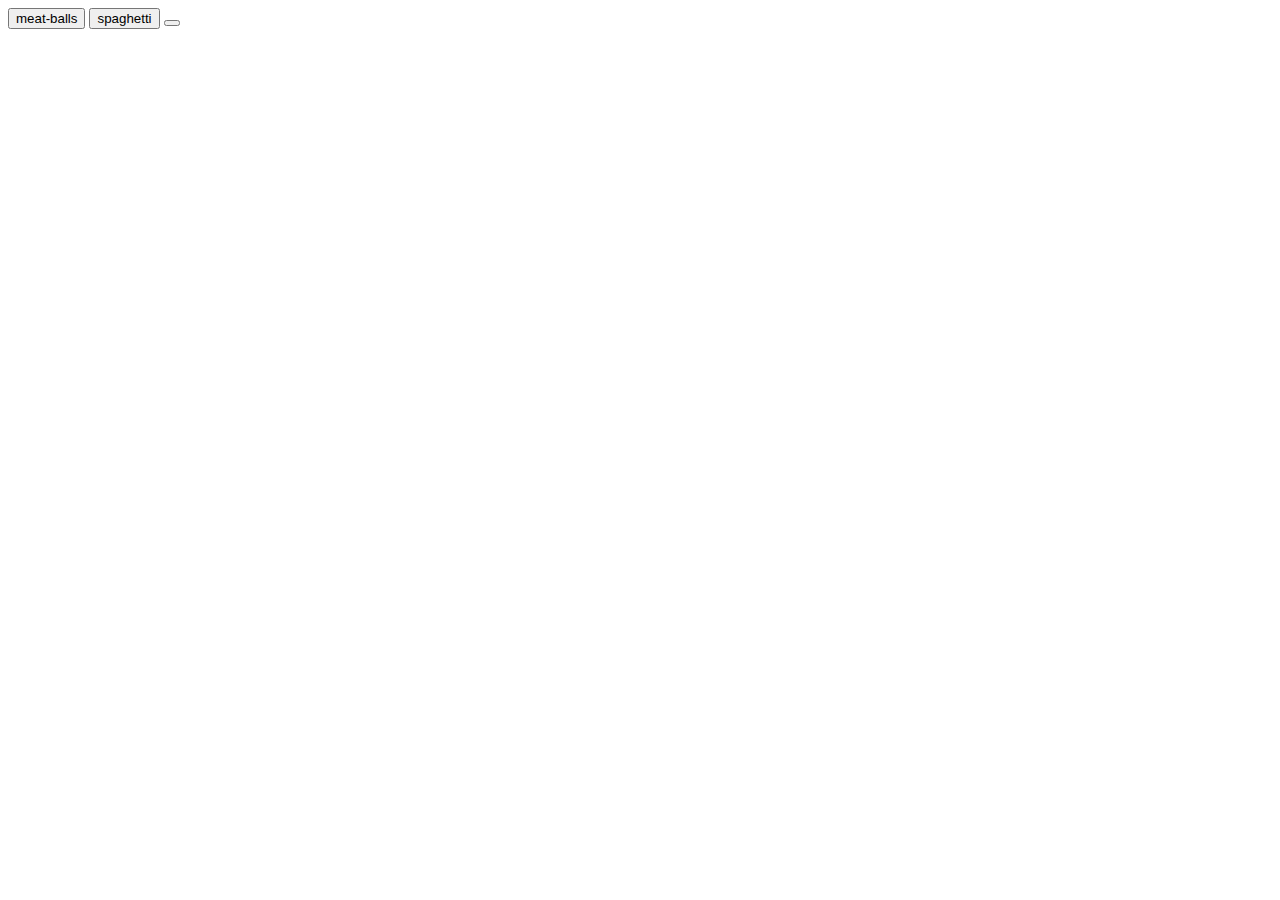
==== index.html @ ae5ee0b3 "Add index.html" ====
<!DOCTYPE html>
<html lang="en">
<head>
    <meta charset="UTF-8">
    <meta name="viewport" content="width=device-width, initial-scale=1.0">
    <title>Document</title>
</head>
<body class="main">
    <a href="../odin-recipes/recipes/meat-balls.html"><button>meat-balls</button></a>
    <a href="../odin-recipes/recipes/spaghetti.html"><button>spaghetti</button></a>
    <a href=""><button></button></a>
</body>
</html>
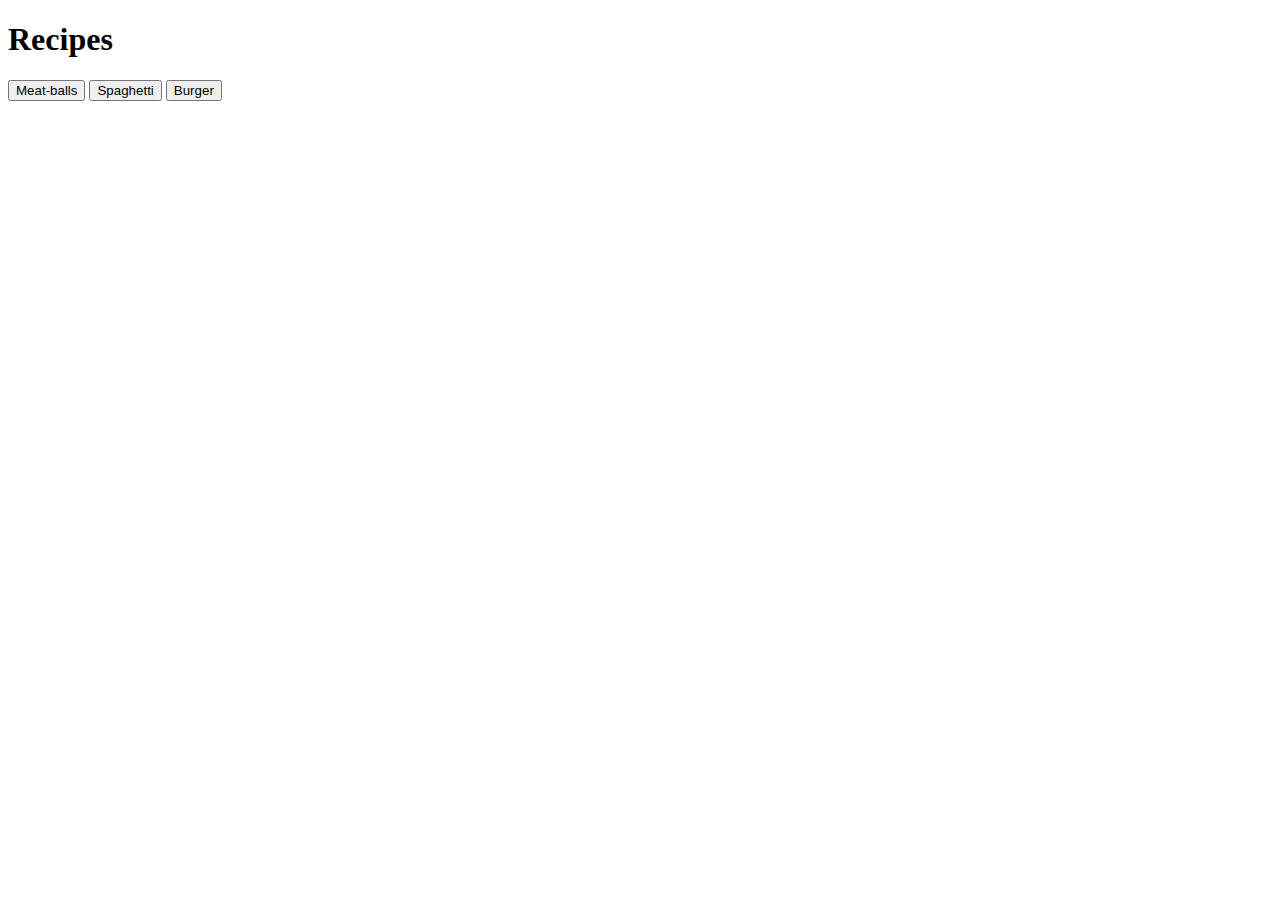
==== commit 370db106: "add index.html" ====
--- a/index.html
+++ b/index.html
@@ -3,11 +3,12 @@
 <head>
     <meta charset="UTF-8">
     <meta name="viewport" content="width=device-width, initial-scale=1.0">
-    <title>Document</title>
+    <title>Recipes</title>
 </head>
 <body class="main">
-    <a href="../odin-recipes/recipes/meat-balls.html"><button>meat-balls</button></a>
-    <a href="../odin-recipes/recipes/spaghetti.html"><button>spaghetti</button></a>
-    <a href=""><button></button></a>
+    <h1>Recipes</h1>
+    <a href="../odin-recipes/recipes/meat-balls.html"><button>Meat-balls</button></a>
+    <a href="../odin-recipes/recipes/spaghetti.html"><button>Spaghetti</button></a>
+    <a href="../odin-recipes/recipes/burger.html"><button>Burger</button></a>
 </body>
 </html>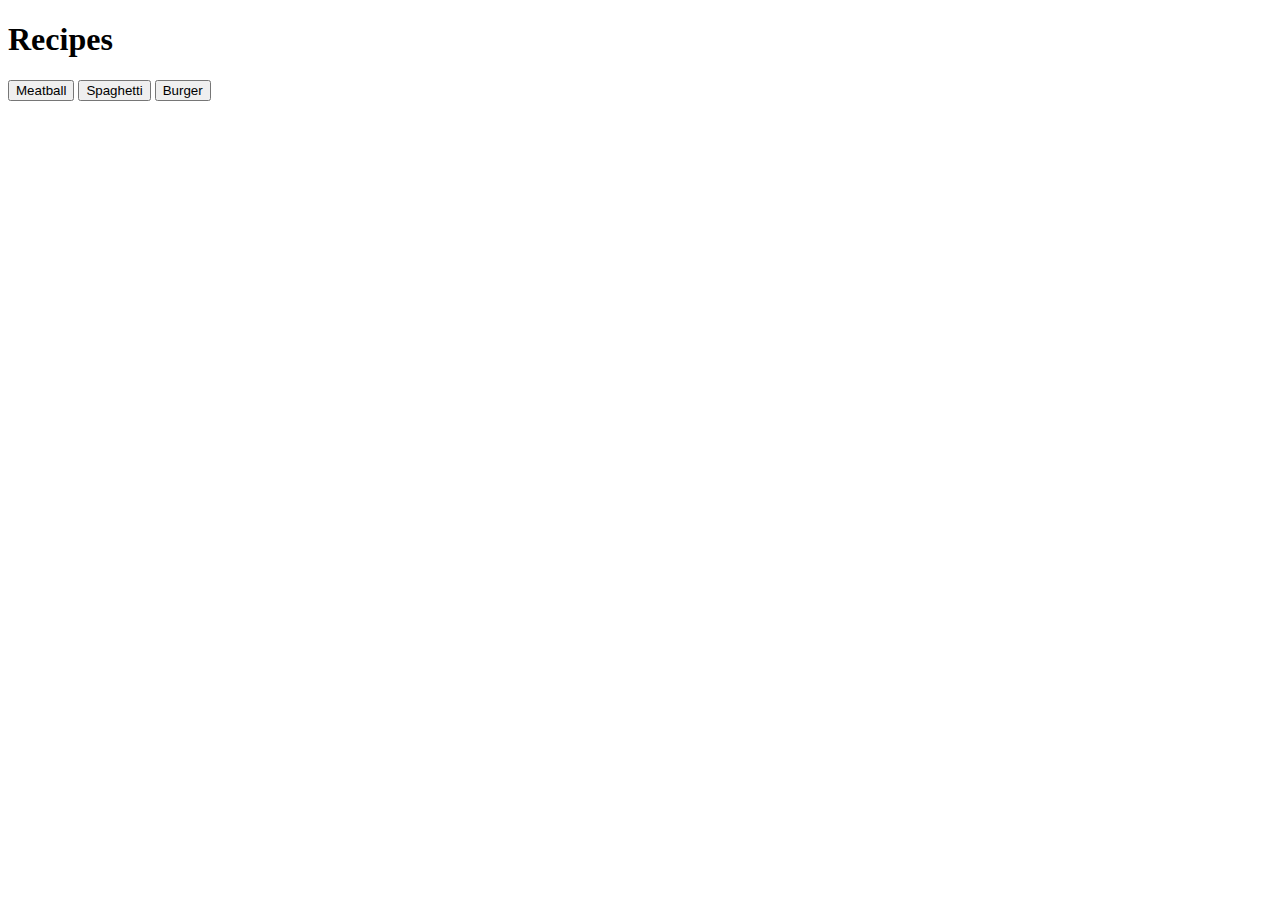
==== commit 1880a61b: "add index.html and recipes" ====
--- a/index.html
+++ b/index.html
@@ -7,7 +7,7 @@
 </head>
 <body class="main">
     <h1>Recipes</h1>
-    <a href="../odin-recipes/recipes/meat-balls.html"><button>Meat-balls</button></a>
+    <a href="../odin-recipes/recipes/meat-balls.html"><button>Meatball</button></a>
     <a href="../odin-recipes/recipes/spaghetti.html"><button>Spaghetti</button></a>
     <a href="../odin-recipes/recipes/burger.html"><button>Burger</button></a>
 </body>
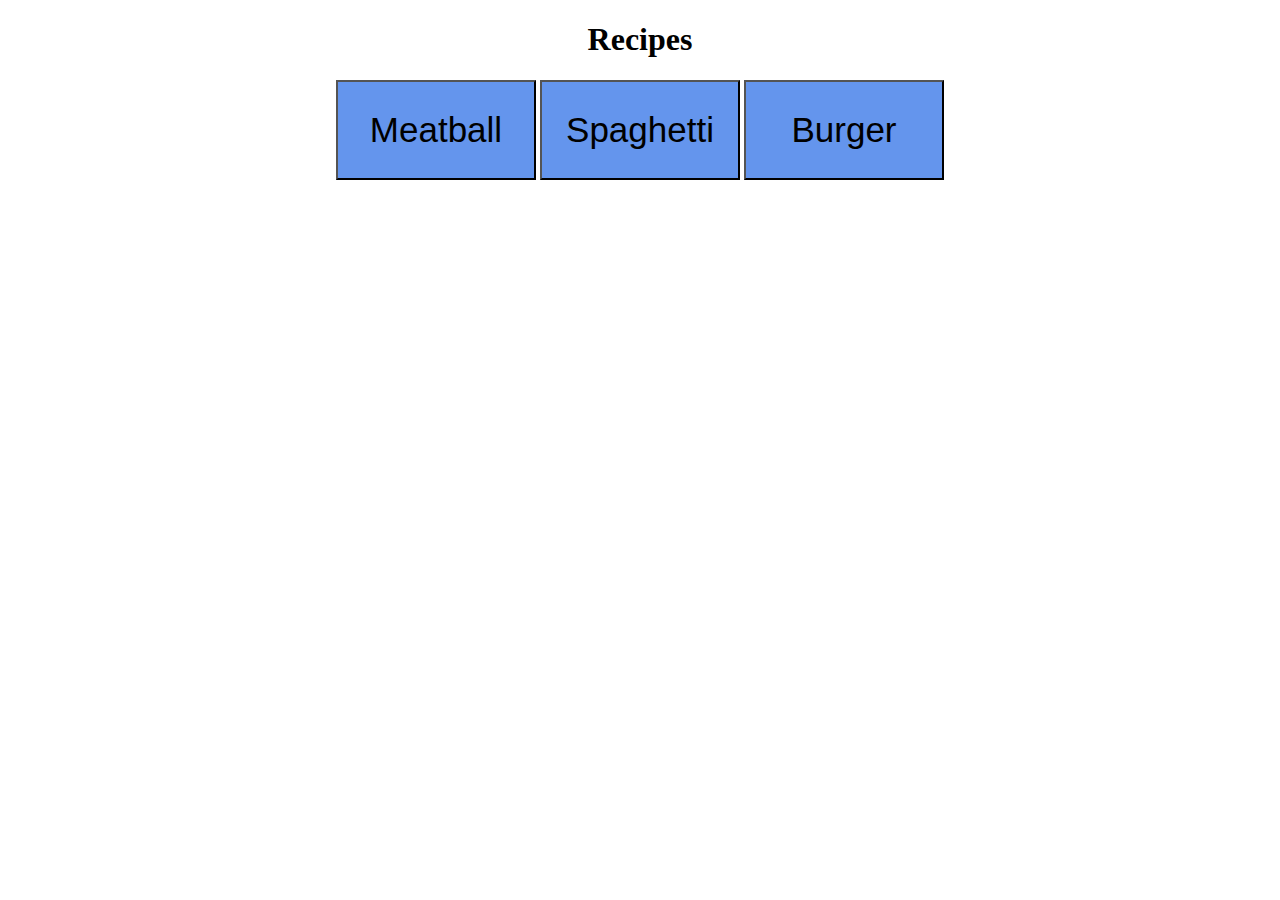
==== commit 0dd9d3b1: "Edit hp. 2" ====
--- a/index.html
+++ b/index.html
@@ -2,13 +2,13 @@
 <html lang="en">
 <head>
     <meta charset="UTF-8">
-    <meta name="viewport" content="width=device-width, initial-scale=1.0">
+    <link rel="stylesheet" href="../style.css">
     <title>Recipes</title>
 </head>
 <body class="main">
     <h1>Recipes</h1>
-    <a href="../odin-recipes/recipes/meat-balls.html"><button>Meatball</button></a>
-    <a href="../odin-recipes/recipes/spaghetti.html"><button>Spaghetti</button></a>
-    <a href="../odin-recipes/recipes/burger.html"><button>Burger</button></a>
+    <a href="../odin-recipes/recipes/meatball.html" id="meatball"><button id="meatballb">Meatball</button></a>
+    <a href="../odin-recipes/recipes/spaghetti.html" id="spaghetti"><button id="spaghettib">Spaghetti</button></a>
+    <a href="../odin-recipes/recipes/burger.html" id="burger"><button id="burgerb">Burger</button></a>
 </body>
 </html>--- a/style.css
+++ b/style.css
@@ -0,0 +1,12 @@
+body{
+    background: url("../Recipes/images/restoran.jpg");
+}
+.main {
+    text-align: center;
+}
+#meatballb, #spaghettib, #burgerb{
+    width: 200px;
+    height: 100px;
+    font-size: 35px;
+    background-color: cornflowerblue;
+}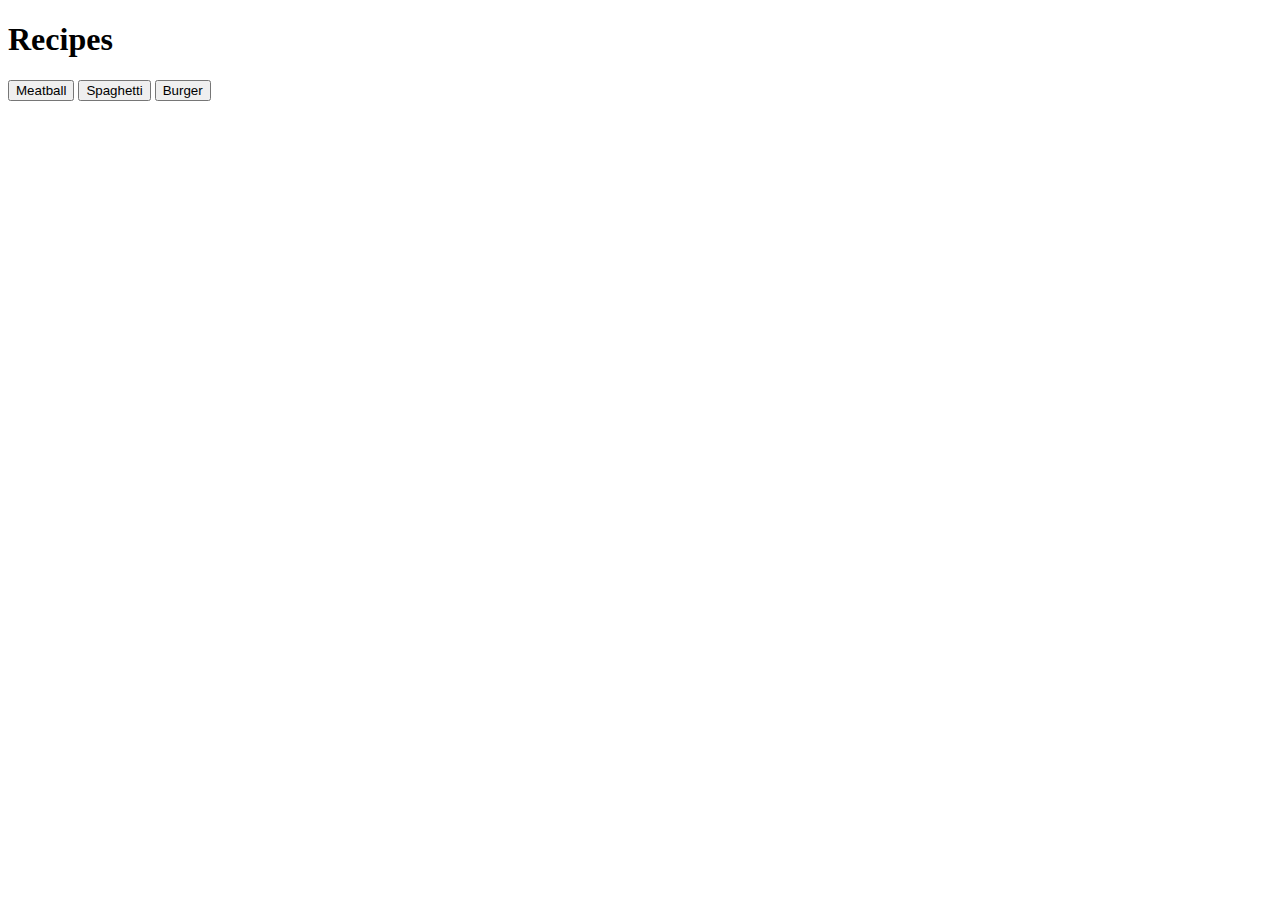
==== commit 9a395b99: "Finish the project" ====
--- a/index.html
+++ b/index.html
@@ -2,11 +2,11 @@
 <html lang="en">
 <head>
     <meta charset="UTF-8">
-    <link rel="stylesheet" href="../style.css">
+    <link rel="stylesheet" href="../odin-recipes/style.css">
     <title>Recipes</title>
 </head>
 <body class="main">
-    <h1>Recipes</h1>
+    <h1 id="main">Recipes</h1>
     <a href="../odin-recipes/recipes/meatball.html" id="meatball"><button id="meatballb">Meatball</button></a>
     <a href="../odin-recipes/recipes/spaghetti.html" id="spaghetti"><button id="spaghettib">Spaghetti</button></a>
     <a href="../odin-recipes/recipes/burger.html" id="burger"><button id="burgerb">Burger</button></a>
